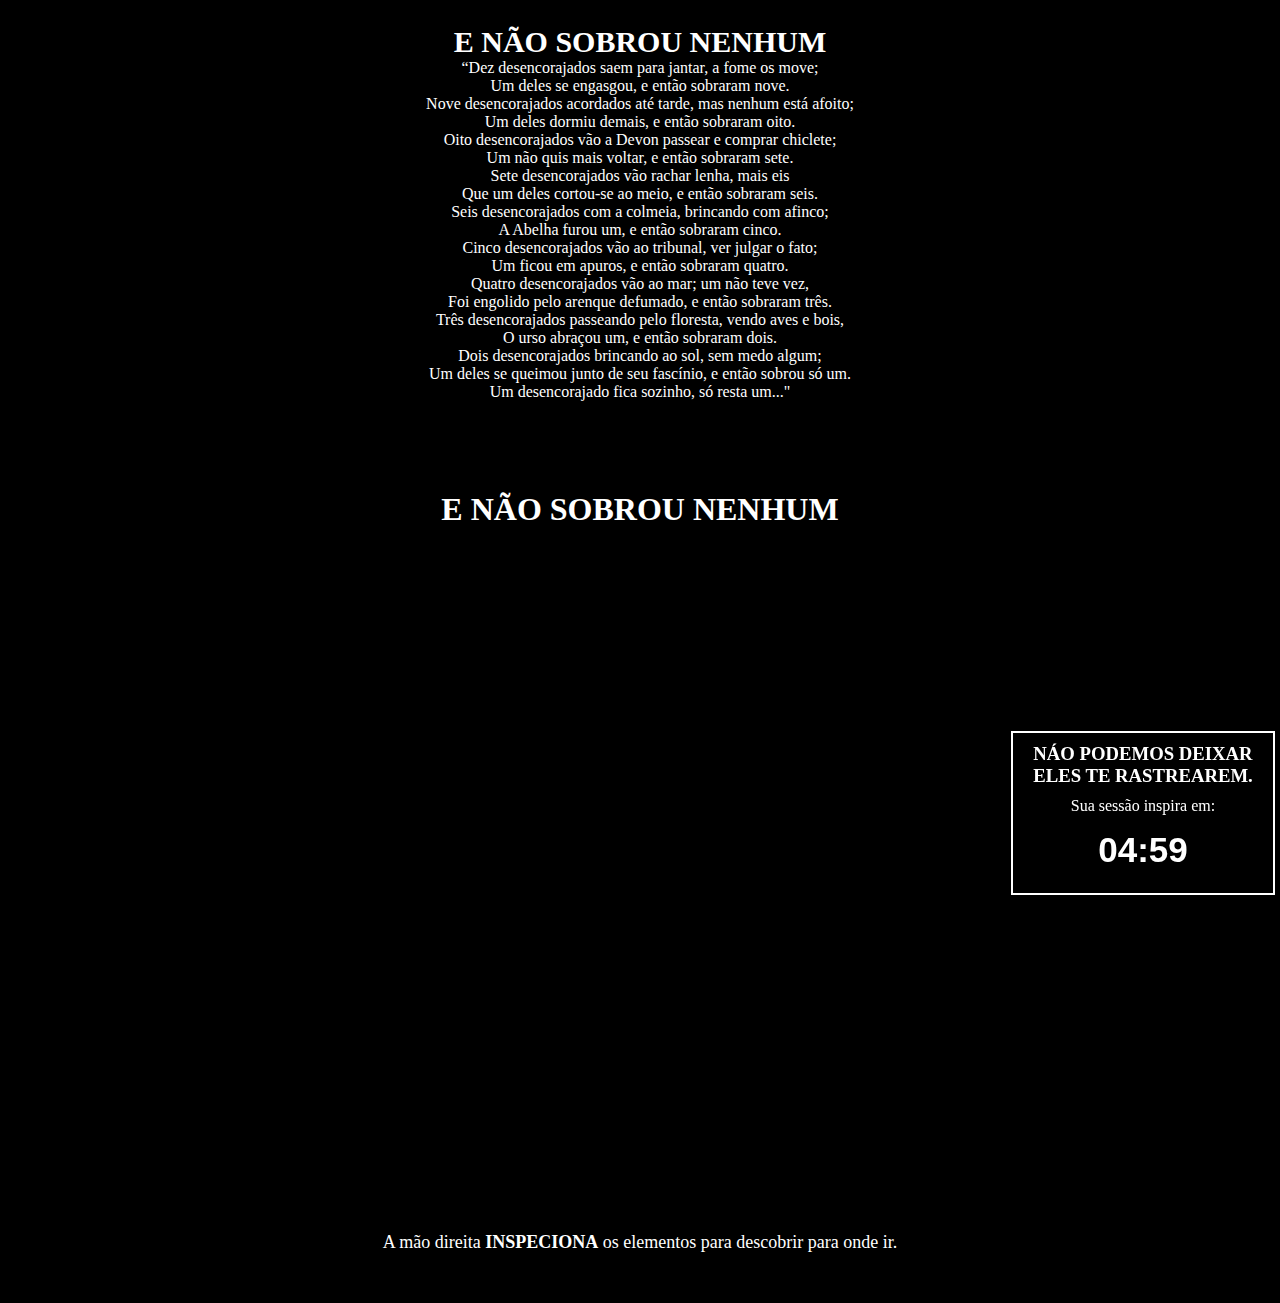
==== agatha.html @ 0fc156e8 "initial commit" ====
<!DOCTYPE html>
<html lang="pt-br">
    <head>
        <meta charset="UTF-8">
        <meta name="viewport" content="width=device-width, initial-scale=1.0">
        <title>INSPECIONE</title>
        <link rel="stylesheet" href="styleAgatha.css">
        <link href="https://fonts.cdnfonts.com/css/ds-digital" rel="stylesheet">

<!--

==================================================
||                                              ||
||          De frente para o coreto...          ||            
||          ele se jogou...                     ||
||          avise para minha família...         ||
||          que não sobrou nenhum.              ||
||                                              ||
==================================================

Encaminhe uma foto do local para o Sebo de Vela.

-->

    </head>
    <body>
        <div id="agathaDiv">
            <h1 id="agathaDesktopH1">E NÃO SOBROU NENHUM</h1>
            <p id="#agathaDesktopP" class="desktop">
                “Dez desencorajados saem para jantar, a fome os move;<br>
                Um deles se engasgou, e então sobraram nove.<br>
                Nove desencorajados acordados até tarde, mas nenhum está afoito;<br>
                Um deles dormiu demais, e então sobraram oito.<br>
                Oito desencorajados vão a Devon passear e comprar chiclete;<br>
                Um não quis mais voltar, e então sobraram sete.<br>
                Sete desencorajados vão rachar lenha, mais eis<br>
                Que um deles cortou-se ao meio, e então sobraram seis.<br>
                Seis desencorajados com a colmeia, brincando com afinco;<br>
                A Abelha furou um, e então sobraram cinco.<br>
                Cinco desencorajados vão ao tribunal, ver julgar o fato;<br>
                Um ficou em apuros, e então sobraram quatro.<br>
                Quatro desencorajados vão ao mar; um não teve vez,<br>
                Foi engolido pelo arenque defumado, e então sobraram três.<br>
                Três desencorajados passeando pelo floresta, vendo aves e bois,<br>
                O urso abraçou um, e então sobraram dois.<br>
                Dois desencorajados brincando ao sol, sem medo algum;<br>
                Um deles se queimou junto de seu fascínio, e então sobrou só um.<br>
                Um desencorajado fica sozinho, só resta um..."<br>
            </p>

            <h1 id="agathaMobileH1">E NÃO SOBROU NENHUM</h1>
            <p id="agathaMobileP" class="mobile">
                “Dez desencorajados saem para jantar,<br>
                a fome os move;<br>
                Um deles se engasgou,<br>
                e então sobraram nove.<br>
                Nove desencorajados acordados até tarde,<br>
                mas nenhum está afoito;<br>
                Um deles dormiu demais,<br>
                e então sobraram oito.<br>
                Oito desencorajados vão a Devon<br>
                passear e comprar chiclete;<br>
                Um não quis mais voltar,<br>
                e então sobraram sete.<br>
                Sete desencorajados vão rachar lenha, mais eis<br>
                Que um deles cortou-se ao meio,<br>
                e então sobraram seis.<br>
                Seis desencorajados com a colmeia,<br>
                brincando com afinco;<br>
                A Abelha furou um,<br>
                e então sobraram cinco.<br>
                Cinco desencorajados vão ao tribunal,<br>
                ver julgar o fato;<br>
                Um ficou em apuros,<br>
                e então sobraram quatro.<br>
                Quatro desencorajados vão ao mar;<br>
                um não teve vez,<br>
                Foi engolido pelo arenque defumado<br>
                e então sobraram três.<br>
                Três desencorajados passeando pelo floresta,<br>
                vendo aves e bois,<br>
                O urso abraçou um,<br>
                e então sobraram dois.<br>
                Dois desencorajados brincando ao sol,<br>
                sem medo algum;<br>
                Um deles se queimou junto de seu fascínio,<br>
                e então sobrou só um.<br>
                Um desencorajado fica sozinho,<br>
                só resta um..."<br>
            </p>
        </div>

        <div id="mapsDesktop" class="desktop">
            <iframe src="https://www.google.com/maps/embed?pb=!4v1699367196162!6m8!1m7!1snNooDVslxNN_8nuAYsx9yA!2m2!1d-42.72097915425807!2d-72.59109107847247!3f335.5052737290448!4f-1.790257615869379!5f0.7820865974627469" width="800" height="650" style="border:0;" allowfullscreen="" loading="lazy" referrerpolicy="no-referrer-when-downgrade"></iframe>
        </div>

        <div id="mapsMobile" class="mobile">
            <iframe src="https://www.google.com/maps/embed?pb=!4v1699367196162!6m8!1m7!1snNooDVslxNN_8nuAYsx9yA!2m2!1d-42.72097915425807!2d-72.59109107847247!3f335.5052737290448!4f-1.790257615869379!5f0.7820865974627469" width="100%" height="300" style="border:0;" allowfullscreen="" loading="lazy" referrerpolicy="no-referrer-when-downgrade"></iframe>
        </div>

        <div id="pista">
            <p id="pistaDesktop" class="desktop">
                A mão direita <strong>INSPECIONA</strong> os elementos para descobrir para onde ir.
            </p>
            <p id="pistaMobile" class="mobile">
                "view-source"
            </p>
        </div>

        <div id="avisoReloadDesktop" class="desktop">
            <h3>NÁO PODEMOS DEIXAR ELES TE RASTREAREM.</h3>
            <p>Sua sessão inspira em:</p>
            <span>
                <h2 id="minuteReloadDesktop">00</h2>
                <h2 id="secondReloadDesktop">00</h2>
            </span>
        </div>

        <div id="avisoReloadMobile" class="mobile">
            <h3>NÁO PODEMOS DEIXAR ELES TE RASTREAREM.</h3>
            <p>Sua sessão inspira em:</p>
            <span>
                <h2 id="minuteReloadMobile"></h2>
                <h2 id="secondReloadMobile"></h2>
            </span>
        </div>

        <script src="reload.js"></script>
    </body>
</html>
---- styleAgatha.css ----
/*============ FORMATAÇÃO GERAL ============*/
* {
    padding: 0px;
    margin: 0px;
}

body {
    text-align: center;
    background-color: black;
    color: white;
}


/*============ CANTIGA AGATHA CHRISTIE ============*/

/*--- DESKTOP ---*/
#agathaDesktopH1 {
    margin-top: 25px;
    font-size: 30px;
}

#agathaDesktopP {
    margin-top: 20px;
    margin-bottom: 50px;
}

/*--- MOBILE ---*/
#agathaMobileH1 {
    margin: 90px 20px 20px 20px;
}

#agathaMobileP {
    margin: 35px 40px;
    font-size: 16px;
}


/*============ GOOGLE MAPS ============*/

/*--- MOBILE ---*/
#mapsMobile {
    margin: 8px;
}


/*============ PISTA ============*/

/*--- GERAL ---*/
#pista {
    margin: 30px 0px 50px 0px;
}

/*--- DESKTOP ---*/
#pistaDesktop {
    font-size: 18px;
}

/*--- MOBILE ---*/
#pistaMobile {
    font-size: 20px;
}


/*============ AVISO DE REINÍCIO DA PÁGINA ============*/

/*--- DESKTOP ---*/
#avisoReloadDesktop {
    position: fixed;
    bottom: 0;
    right: 0;
    width: 250px;
    height: 150px;
    border: 2px solid white;
    margin: 5px;
    animation: open 4s;
    padding: 5px;
}

#avisoReloadDesktop h3 {
    padding: 5px;
}

#avisoReloadDesktop p {
    padding: 5px;
}

#avisoReloadDesktop h2 {
    font-size: 35px;
    font-family: 'DS-Digital', sans-serif;
}

#avisoReloadDesktop span {
    margin-top: 10px;
    display: flex;
    justify-content: center;
}

/*--- MOBILE ---*/
#avisoReloadMobile {
    position: fixed;
    width: 100%;
    height: 80px;
    top: 0;
    padding-top: 20px;
    padding-bottom: 25px;
    z-index: 1;
    background-color: black;
    border-bottom: 1px solid white;
}

#avisoReloadMobile h3 {
    font-size: 16px;
    margin-bottom: 12px;
}

#avisoReloadMobile p {
    font-size: 16px;
    margin-bottom: 2px;
}

#avisoReloadMobile h2 {
    font-size: 28px;
    font-family: 'DS-Digital', sans-serif;
}

#avisoReloadMobile span {
    padding-top: 10px;
    display: flex;
    justify-content: center;
}


/*============ CONFIGURAÇÕES DE MÍDIA ============*/

.desktop {
    display: block;
}

.mobile {
    display: none;
}

@media only screen and (max-width: 600px) {
    .desktop {
        display: none;
    }
    
    .mobile {
        display: block;
    }
}


/*============ ANIMAÇÕES ============**/

@keyframes open {
    from {
        opacity: 0;
        transform: translate3d(80px, 0, 0);
    }

    to {
        opacity: 1;
        transform: translate3d(0, 0, 0);
    }
}
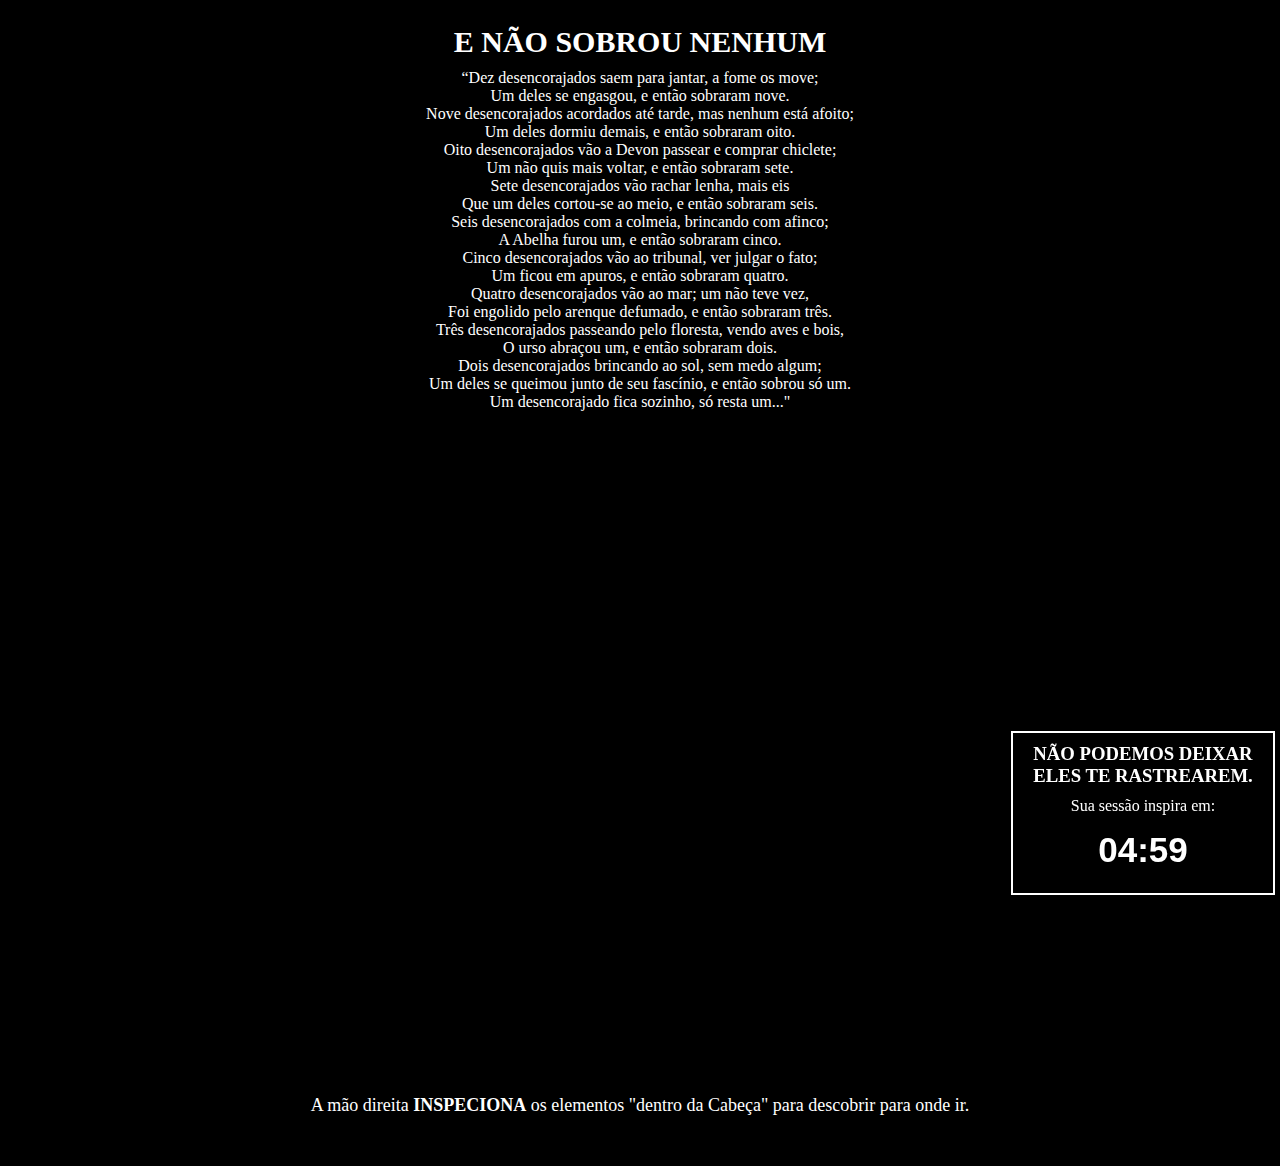
==== commit 01b29c4f: "fix texts" ====
--- a/agatha.html
+++ b/agatha.html
@@ -25,7 +25,7 @@
     </head>
     <body>
         <div id="agathaDiv">
-            <h1 id="agathaDesktopH1">E NÃO SOBROU NENHUM</h1>
+            <h1 id="agathaDesktopH1" class="desktop">E NÃO SOBROU NENHUM</h1>
             <p id="#agathaDesktopP" class="desktop">
                 “Dez desencorajados saem para jantar, a fome os move;<br>
                 Um deles se engasgou, e então sobraram nove.<br>
@@ -48,7 +48,7 @@
                 Um desencorajado fica sozinho, só resta um..."<br>
             </p>
 
-            <h1 id="agathaMobileH1">E NÃO SOBROU NENHUM</h1>
+            <h1 id="agathaMobileH1" class="mobile">E NÃO SOBROU NENHUM</h1>
             <p id="agathaMobileP" class="mobile">
                 “Dez desencorajados saem para jantar,<br>
                 a fome os move;<br>
@@ -100,15 +100,15 @@
 
         <div id="pista">
             <p id="pistaDesktop" class="desktop">
-                A mão direita <strong>INSPECIONA</strong> os elementos para descobrir para onde ir.
+                A mão direita <strong>INSPECIONA</strong> os elementos "dentro da Cabeça" para descobrir para onde ir.
             </p>
             <p id="pistaMobile" class="mobile">
-                "view-source"
+                "view-source:"
             </p>
         </div>
 
         <div id="avisoReloadDesktop" class="desktop">
-            <h3>NÁO PODEMOS DEIXAR ELES TE RASTREAREM.</h3>
+            <h3>NÃO PODEMOS DEIXAR ELES TE RASTREAREM.</h3>
             <p>Sua sessão inspira em:</p>
             <span>
                 <h2 id="minuteReloadDesktop">00</h2>
@@ -117,7 +117,7 @@
         </div>
 
         <div id="avisoReloadMobile" class="mobile">
-            <h3>NÁO PODEMOS DEIXAR ELES TE RASTREAREM.</h3>
+            <h3>NÃO PODEMOS DEIXAR ELES TE RASTREAREM.</h3>
             <p>Sua sessão inspira em:</p>
             <span>
                 <h2 id="minuteReloadMobile"></h2>
--- a/styleAgatha.css
+++ b/styleAgatha.css
@@ -16,6 +16,7 @@
 /*--- DESKTOP ---*/
 #agathaDesktopH1 {
     margin-top: 25px;
+    margin-bottom: 10px;
     font-size: 30px;
 }
 
@@ -106,6 +107,7 @@
     z-index: 1;
     background-color: black;
     border-bottom: 1px solid white;
+    margin: 10px;
 }
 
 #avisoReloadMobile h3 {
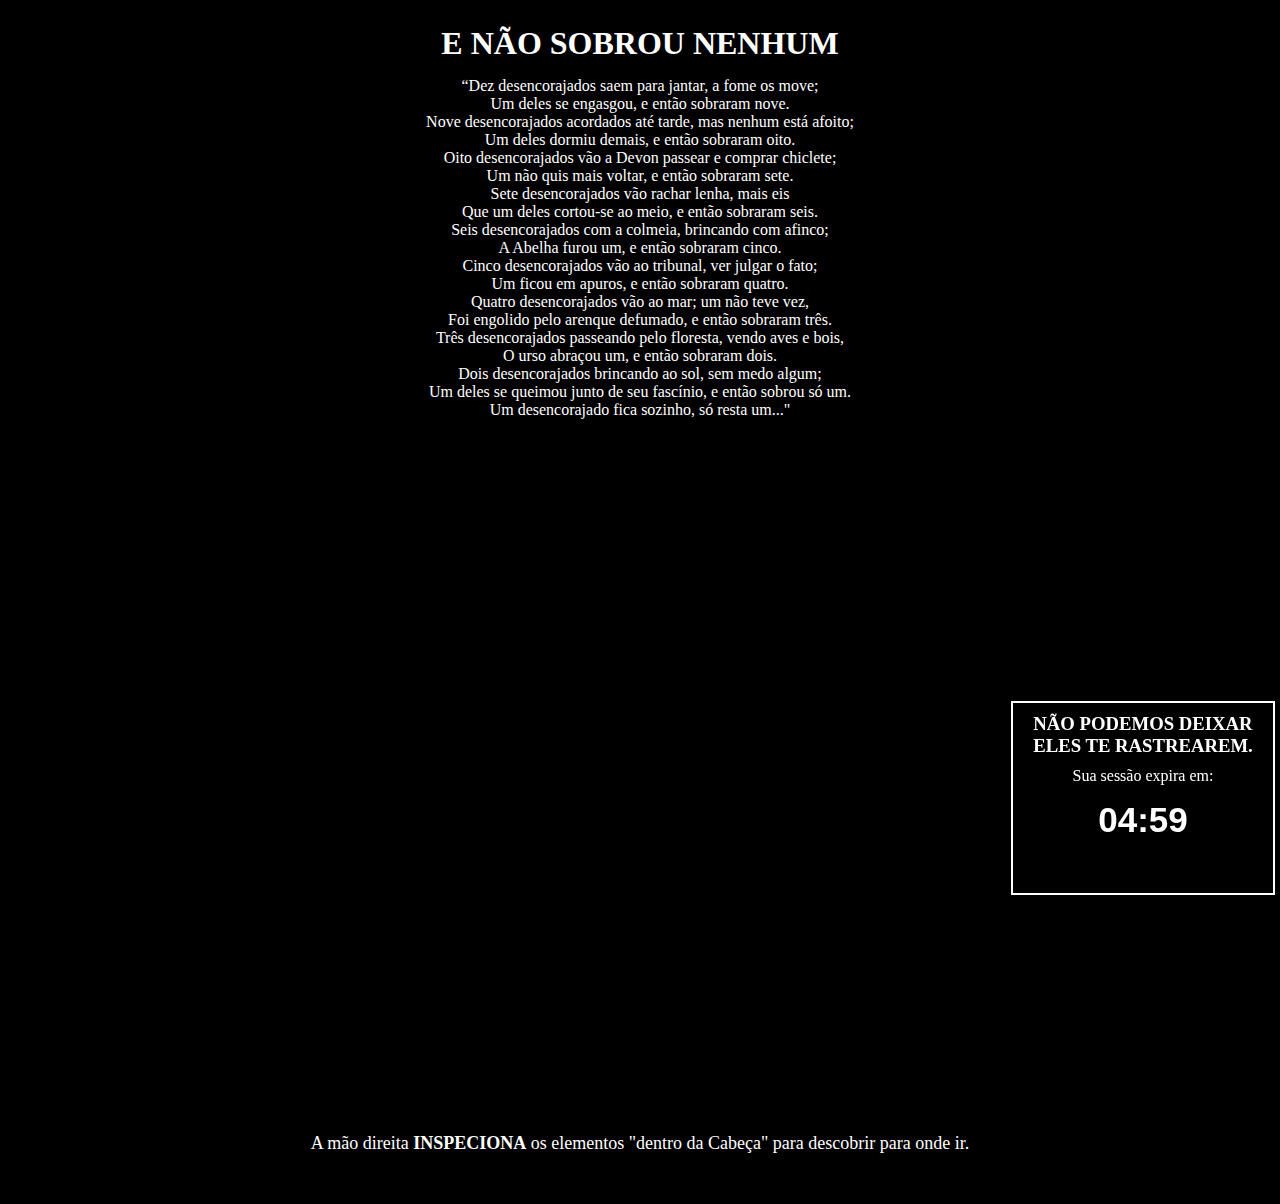
==== commit f3817d91: "final test" ====
--- a/agatha.html
+++ b/agatha.html
@@ -58,7 +58,7 @@
                 mas nenhum está afoito;<br>
                 Um deles dormiu demais,<br>
                 e então sobraram oito.<br>
-                Oito desencorajados vão a Devon<br>
+                Oito desencorajados vão a Patagônia<br>
                 passear e comprar chiclete;<br>
                 Um não quis mais voltar,<br>
                 e então sobraram sete.<br>
@@ -77,7 +77,7 @@
                 um não teve vez,<br>
                 Foi engolido pelo arenque defumado<br>
                 e então sobraram três.<br>
-                Três desencorajados passeando pelo floresta,<br>
+                Três desencorajados passeando pela floresta,<br>
                 vendo aves e bois,<br>
                 O urso abraçou um,<br>
                 e então sobraram dois.<br>
@@ -109,7 +109,7 @@
 
         <div id="avisoReloadDesktop" class="desktop">
             <h3>NÃO PODEMOS DEIXAR ELES TE RASTREAREM.</h3>
-            <p>Sua sessão inspira em:</p>
+            <p>Sua sessão expira em:</p>
             <span>
                 <h2 id="minuteReloadDesktop">00</h2>
                 <h2 id="secondReloadDesktop">00</h2>
@@ -118,7 +118,7 @@
 
         <div id="avisoReloadMobile" class="mobile">
             <h3>NÃO PODEMOS DEIXAR ELES TE RASTREAREM.</h3>
-            <p>Sua sessão inspira em:</p>
+            <p>Sua sessão expira em:</p>
             <span>
                 <h2 id="minuteReloadMobile"></h2>
                 <h2 id="secondReloadMobile"></h2>
--- a/styleAgatha.css
+++ b/styleAgatha.css
@@ -16,18 +16,18 @@
 /*--- DESKTOP ---*/
 #agathaDesktopH1 {
     margin-top: 25px;
-    margin-bottom: 10px;
-    font-size: 30px;
+    margin-bottom: 15px;
+    font-size: 32px;
 }
 
 #agathaDesktopP {
     margin-top: 20px;
-    margin-bottom: 50px;
+    margin-bottom: 70px;
 }
 
 /*--- MOBILE ---*/
 #agathaMobileH1 {
-    margin: 90px 20px 20px 20px;
+    margin: 160px 20px 20px 20px;
 }
 
 #agathaMobileP {
@@ -37,6 +37,10 @@
 
 
 /*============ GOOGLE MAPS ============*/
+
+#mapsDesktop {
+    margin-top: 30px;
+}
 
 /*--- MOBILE ---*/
 #mapsMobile {
@@ -70,7 +74,7 @@
     bottom: 0;
     right: 0;
     width: 250px;
-    height: 150px;
+    height: 180px;
     border: 2px solid white;
     margin: 5px;
     animation: open 4s;
@@ -107,12 +111,11 @@
     z-index: 1;
     background-color: black;
     border-bottom: 1px solid white;
-    margin: 10px;
 }
 
 #avisoReloadMobile h3 {
     font-size: 16px;
-    margin-bottom: 12px;
+    margin: 0px 5px 12px 5px;
 }
 
 #avisoReloadMobile p {
